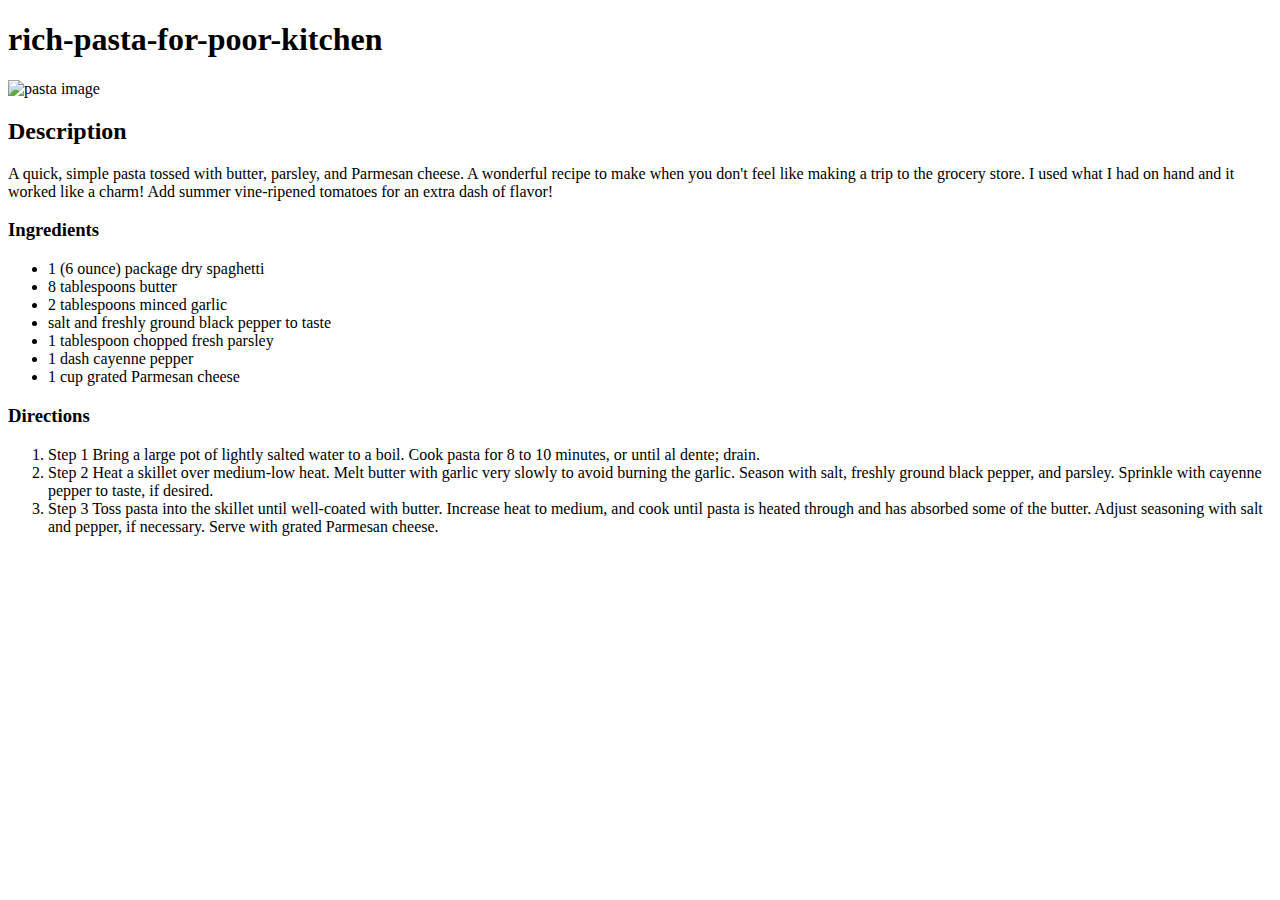
==== recipes/rich-pasta-for-poor-kitchen.html @ 2c9834ff "first odin project" ====
<!DOCTYPE html>
<html lang="en">

<head>
    <meta charset="UTF-8">
    <meta http-equiv="X-UA-Compatible" content="IE=edge">
    <meta name="viewport" content="width=device-width, initial-scale=1.0">
    <title>rich-pasta-for-poor-kitchen</title>
</head>

<body>
    <h1>rich-pasta-for-poor-kitchen</h1>
    <img src="https://imagesvc.meredithcorp.io/v3/mm/image?url=https%3A%2F%2Fimages.media-allrecipes.com%2Fuserphotos%2F5397103.jpg&w=950&h=950&c=sc&poi=face&q=85"
        alt="pasta image">
    <h2>Description</h2>
    <p>A quick, simple pasta tossed with butter, parsley, and Parmesan cheese. A wonderful recipe to make when you don't
        feel like making a trip to the grocery store. I used what I had on hand and it worked like a charm! Add summer
        vine-ripened tomatoes for an extra dash of flavor!</p>
    <h3>Ingredients</h3>
    <ul>
        <li>1 (6 ounce) package dry spaghetti</li>
        <li>8 tablespoons butter
        </li>
        <li>2 tablespoons minced garlic</li>
        <li>salt and freshly ground black pepper to taste</li>
        <li>1 tablespoon chopped fresh parsley</li>
        <li>1 dash cayenne pepper</li>
        <li>1 cup grated Parmesan cheese
        </li>
    </ul>
    <h3>Directions</h3>
    <ol>
        <li>Step 1
            Bring a large pot of lightly salted water to a boil. Cook pasta for 8 to 10 minutes, or until al dente;
            drain.
        </li>
        <li>Step 2
            Heat a skillet over medium-low heat. Melt butter with garlic very slowly to avoid burning the garlic. Season
            with salt, freshly ground black pepper, and parsley. Sprinkle with cayenne pepper to taste, if desired.</li>
        <li>Step 3
            Toss pasta into the skillet until well-coated with butter. Increase heat to medium, and cook until pasta is
            heated through and has absorbed some of the butter. Adjust seasoning with salt and pepper, if necessary.
            Serve with grated Parmesan cheese.</li>

    </ol>
</body>

</html>
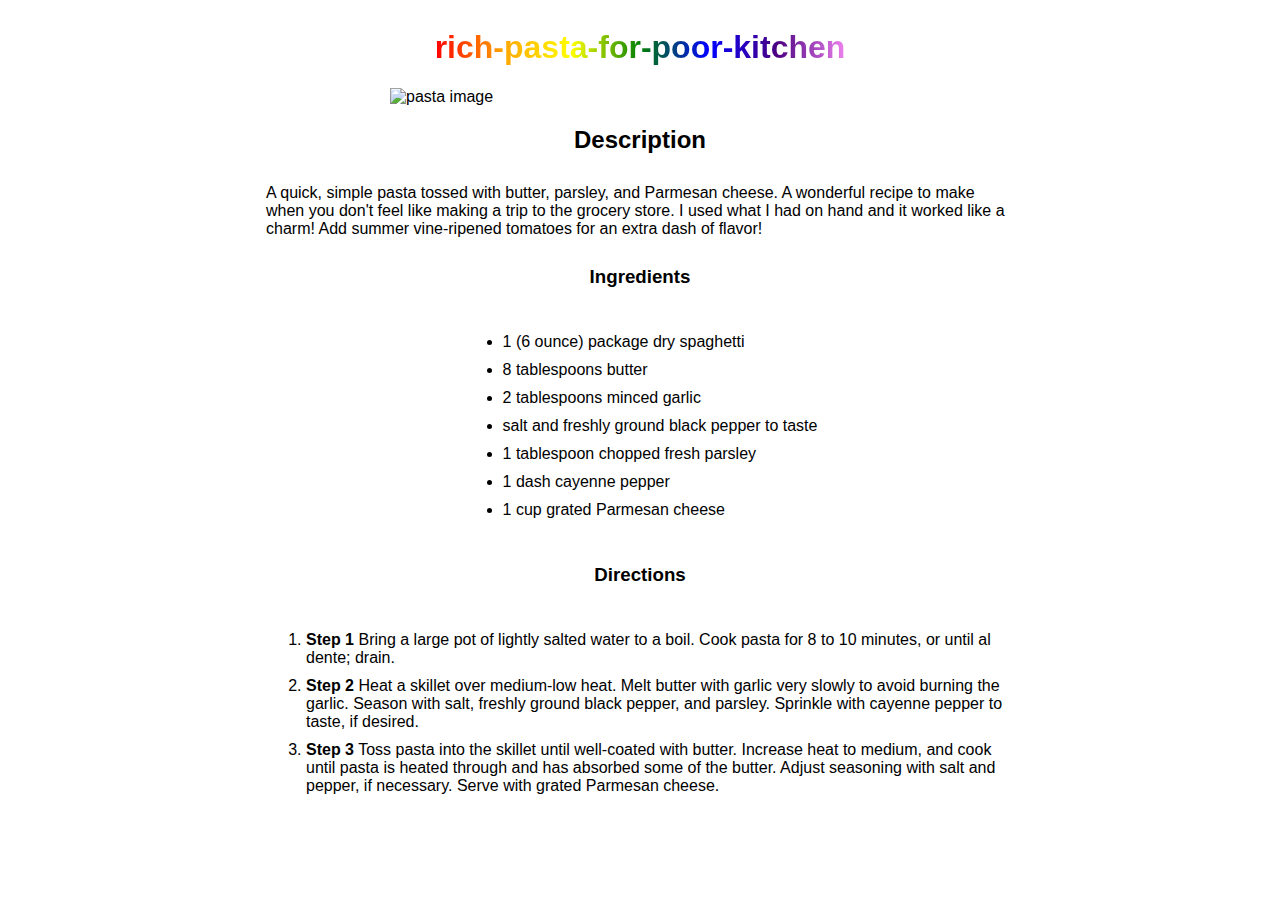
==== commit f7a9fd29: "add styling" ====
--- a/recipes/rich-pasta-for-poor-kitchen.html
+++ b/recipes/rich-pasta-for-poor-kitchen.html
@@ -5,44 +5,52 @@
     <meta charset="UTF-8">
     <meta http-equiv="X-UA-Compatible" content="IE=edge">
     <meta name="viewport" content="width=device-width, initial-scale=1.0">
+    <link rel="stylesheet" href="../style.css">
     <title>rich-pasta-for-poor-kitchen</title>
 </head>
 
 <body>
-    <h1>rich-pasta-for-poor-kitchen</h1>
-    <img src="https://imagesvc.meredithcorp.io/v3/mm/image?url=https%3A%2F%2Fimages.media-allrecipes.com%2Fuserphotos%2F5397103.jpg&w=950&h=950&c=sc&poi=face&q=85"
-        alt="pasta image">
-    <h2>Description</h2>
-    <p>A quick, simple pasta tossed with butter, parsley, and Parmesan cheese. A wonderful recipe to make when you don't
-        feel like making a trip to the grocery store. I used what I had on hand and it worked like a charm! Add summer
-        vine-ripened tomatoes for an extra dash of flavor!</p>
-    <h3>Ingredients</h3>
-    <ul>
-        <li>1 (6 ounce) package dry spaghetti</li>
-        <li>8 tablespoons butter
-        </li>
-        <li>2 tablespoons minced garlic</li>
-        <li>salt and freshly ground black pepper to taste</li>
-        <li>1 tablespoon chopped fresh parsley</li>
-        <li>1 dash cayenne pepper</li>
-        <li>1 cup grated Parmesan cheese
-        </li>
-    </ul>
-    <h3>Directions</h3>
-    <ol>
-        <li>Step 1
-            Bring a large pot of lightly salted water to a boil. Cook pasta for 8 to 10 minutes, or until al dente;
-            drain.
-        </li>
-        <li>Step 2
-            Heat a skillet over medium-low heat. Melt butter with garlic very slowly to avoid burning the garlic. Season
-            with salt, freshly ground black pepper, and parsley. Sprinkle with cayenne pepper to taste, if desired.</li>
-        <li>Step 3
-            Toss pasta into the skillet until well-coated with butter. Increase heat to medium, and cook until pasta is
-            heated through and has absorbed some of the butter. Adjust seasoning with salt and pepper, if necessary.
-            Serve with grated Parmesan cheese.</li>
+    <div class="container">
+        <h1 class="rainbow-text">rich-pasta-for-poor-kitchen</h1>
+        <img src="https://imagesvc.meredithcorp.io/v3/mm/image?url=https%3A%2F%2Fimages.media-allrecipes.com%2Fuserphotos%2F5397103.jpg&w=950&h=950&c=sc&poi=face&q=85"
+            alt="pasta image">
+        <h2>Description</h2>
+        <p>A quick, simple pasta tossed with butter, parsley, and Parmesan cheese. A wonderful recipe to make when you
+            don't
+            feel like making a trip to the grocery store. I used what I had on hand and it worked like a charm! Add
+            summer
+            vine-ripened tomatoes for an extra dash of flavor!</p>
+        <h3>Ingredients</h3>
+        <ul>
+            <li>1 (6 ounce) package dry spaghetti</li>
+            <li>8 tablespoons butter
+            </li>
+            <li>2 tablespoons minced garlic</li>
+            <li>salt and freshly ground black pepper to taste</li>
+            <li>1 tablespoon chopped fresh parsley</li>
+            <li>1 dash cayenne pepper</li>
+            <li>1 cup grated Parmesan cheese
+            </li>
+        </ul>
+        <h3>Directions</h3>
+        <ol>
+            <li><strong>Step 1</strong>
+                Bring a large pot of lightly salted water to a boil. Cook pasta for 8 to 10 minutes, or until al dente;
+                drain.
+            </li>
+            <li><strong>Step 2</strong>
+                Heat a skillet over medium-low heat. Melt butter with garlic very slowly to avoid burning the garlic.
+                Season
+                with salt, freshly ground black pepper, and parsley. Sprinkle with cayenne pepper to taste, if desired.
+            </li>
+            <li><strong>Step 3</strong>
+                Toss pasta into the skillet until well-coated with butter. Increase heat to medium, and cook until pasta
+                is
+                heated through and has absorbed some of the butter. Adjust seasoning with salt and pepper, if necessary.
+                Serve with grated Parmesan cheese.</li>
 
-    </ol>
+        </ol>
+    </div>
 </body>
 
 </html>--- a/style.css
+++ b/style.css
@@ -0,0 +1,25 @@
+*{
+    font-family: Verdana, Geneva, Tahoma, sans-serif;
+}
+img{
+    width: 500px;
+    height: auto;
+}
+body{
+    display: flex;
+    justify-content: center;
+}
+.container{
+    display: flex;
+    width: 60vw;
+    flex-direction: column;
+    align-items: center;
+    justify-content: center;
+}
+li,p{
+    margin: 10px;
+}
+.rainbow-text {
+    background-image: linear-gradient(to left, violet, indigo, blue, green, yellow, orange, red);   -webkit-background-clip: text;
+    color: transparent;
+  }